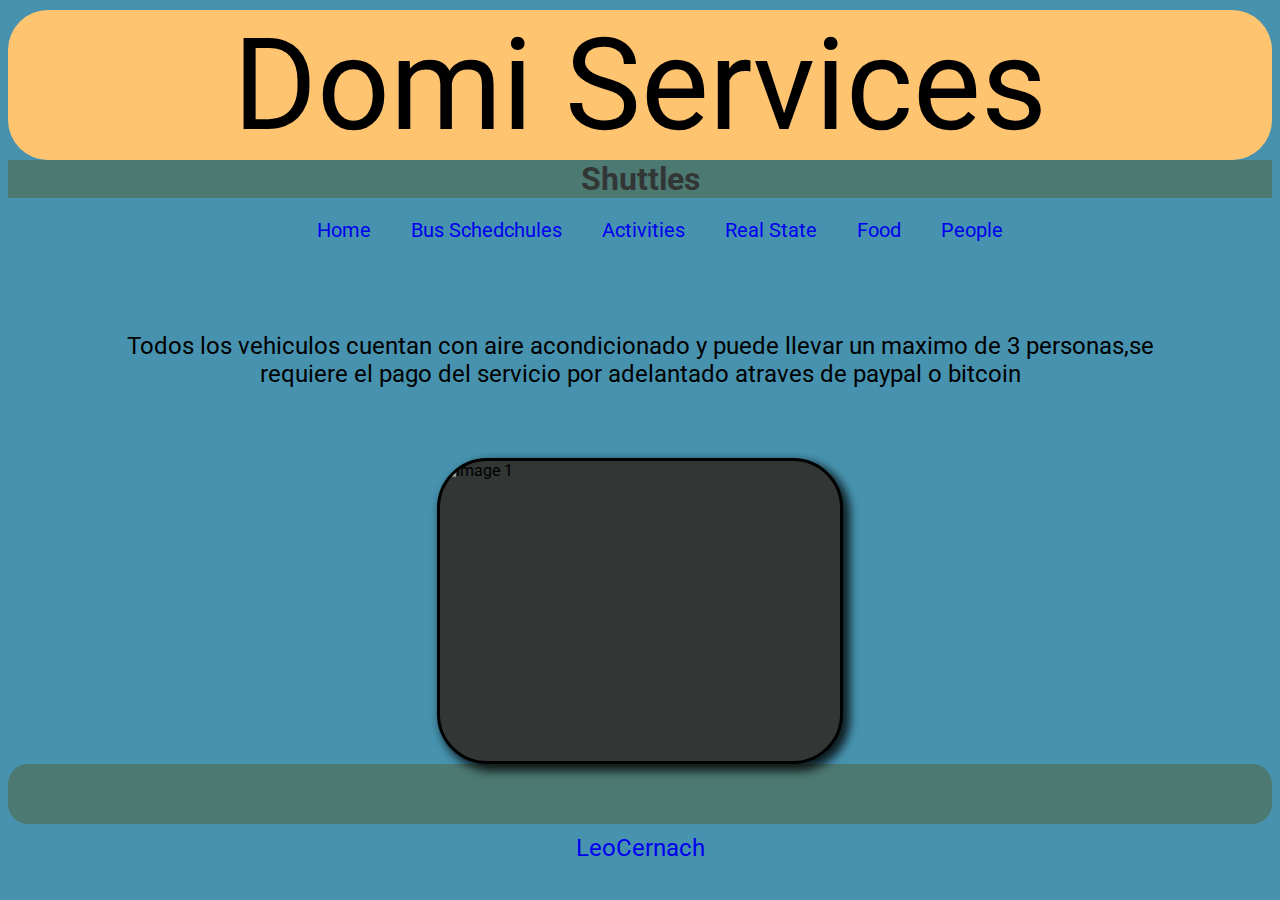
==== shuttles.html @ d174bec2 "Add files via upload" ====
<!DOCTYPE html>
<html lang="en">

<head>
    <meta charset="UTF-8">
    <meta name="viewport" content="width=device-width, initial-scale=1.0">
    <title>Need Help?</title>
    <link rel="stylesheet" href="styles.css">
  
  <link rel="preconnect" href="https://fonts.googleapis.com">
<link rel="preconnect" href="https://fonts.gstatic.com" crossorigin>
<link href="https://fonts.googleapis.com/css2?family=Merienda:wght@300..900&display=swap" rel="stylesheet">

<link rel="preconnect" href="https://fonts.googleapis.com">
<link rel="preconnect" href="https://fonts.gstatic.com" crossorigin>
<link href="https://fonts.googleapis.com/css2?family=Roboto:ital,wght@0,100;0,300;0,400;0,500;0,700;0,900;1,100;1,300;1,400;1,500;1,700;1,900&display=swap" rel="stylesheet">
  

</head>

<body> 
  
  

    <div class = "banner">
    <header style="font-size:10vw" >Domi Services</header>
    
    
    <h1>Shuttles</h1>

  </div>
    
   
  
  <div class="listaOp"> 
    <ul>
<a href="index.html">Home</a></ul>
    <ul>
<a href="bus.html">Bus Schedchules</a>
</ul>
    <ul>
<a href="url">Activities</a>
</ul>
    <ul>
<a href="url">Real State</a>
</ul>
    <ul>
<a href="url">Food</a>
</ul>
     <ul>
<a href="url">People</a>
</ul>
    
    
    </div> 

    



	

<section>
  <p>Todos los vehiculos cuentan con aire acondicionado y puede llevar un maximo de 3 personas,se requiere el pago del servicio por adelantado atraves de paypal o bitcoin</p>
</section>
  
  <div class="carousel">
    
  <div class="carousel-inner">
        
    <div class="carousel-item"><img src="https://images.twinkl.co.uk/tw1n/image/private/t_630/u/ux/calm-river_ver_1.jpg" alt="Image 1"></div>
        
    <div class="carousel-item"><img src="https://images.twinkl.co.uk/tw1n/image/private/t_630/u/ux/calm-river_ver_1.jpg" alt=imagen></div>
        
    <div class="carousel-item"><img src ="https://images.twinkl.co.uk/tw1n/image/private/t_630/u/ux/calm-river_ver_1.jpg" alt="Image 3"></div>
        
    <div class="carousel-item">
      <img src="https://images.twinkl.co.uk/tw1n/image/private/t_630/u/ux/calm-river_ver_1.jpg" alt="Image 4"></div>
    </div>
</div>
  
  
 
   




  <footer>
  
    <p class= "copy"><a href="leocernach@gmail.com.com">LeoCernach</a></p>
  </footer>


  <script src="./script.js"></script> 

</body>


  
  

   
  
</html>
---- styles.css ----
@media (min-width: 900px) {
  .carousel-item {
    width: 33.33%;
  }
}

@media screen and (max-width: 800px) {
  .left, .main, .right {
    width: 100%; /* The width is 100%, when the viewport is 800px or smaller */
  }
}


*{
  font-family:'Roboto';
 
}


h1{
display:flex;
justify-content:center;
background-color:#4C7972;
margin:auto;
color:#323736;


}

.listaOp{
display:flex;
justify-content:center;
font-size: 20px;
text-decoration-style: none;
padding-left: 10px;
padding-right: 10px;


}

header{
background:#FFC470;
display:flex;
justify-content:center;
font-size:100px;
font-family:'Roboto';
font-weight: 400;
font-style: normal;
margin-top:10px;
border-radius: 40px;

}

li{
text-decoration: none;

}

p{
display: flex;
text-align:center;
margin: 70px;
font-size: 1.5em;

}

.taxiOp{
display: flex;
justify-content: center;
}


.homeBottom{
display: flex;
justify-content: center;
}

p{
text-align: center;
margin-left:100px;
margin-right:100px;
}




.copy{ 
  margin-bottom:0px;
  
  display:flex;
  justify-content:center;
  
}


.carousel{
      margin:auto;
        width: 400px;
        height: 300px;
        position: relative;
        overflow: hidden;
      border: 3px solid black;
  background-color:#323736;
  border-radius: 50px;
  box-shadow: 5px 5px 10px 2px rgba(0,0,0,.8);;
  
  
    }
    .carousel-inner {
      display:flex;
      
        transition:transform 2s ease
    }
    .carousel-item {
        flex: 0 0 100%;
        transition:transform  1s ease ;
    }

img{
  
  width:400px;
}

body{
  background-color:#4793AF;
  font-family:'Roboto';
  
}

.banner{
  font-family: 'Roboto';
}


footer{
  display: flex;
  flex-direction: row;
  justify-content: center;
  background-color: #4C7972;
  height: 60px;
  border-radius:20px;
}



.what{ 
        width: 55px;;
        height:55px;
        right:60px;
        color:#FFF;
        border-radius:50px;
        font-size:60px;
      
}


a{
  text-decoration: none;
}



.b{

  width: 55px;;
        height:55px;
        right:60px;
        border-radius:50px;
        
        
  
}
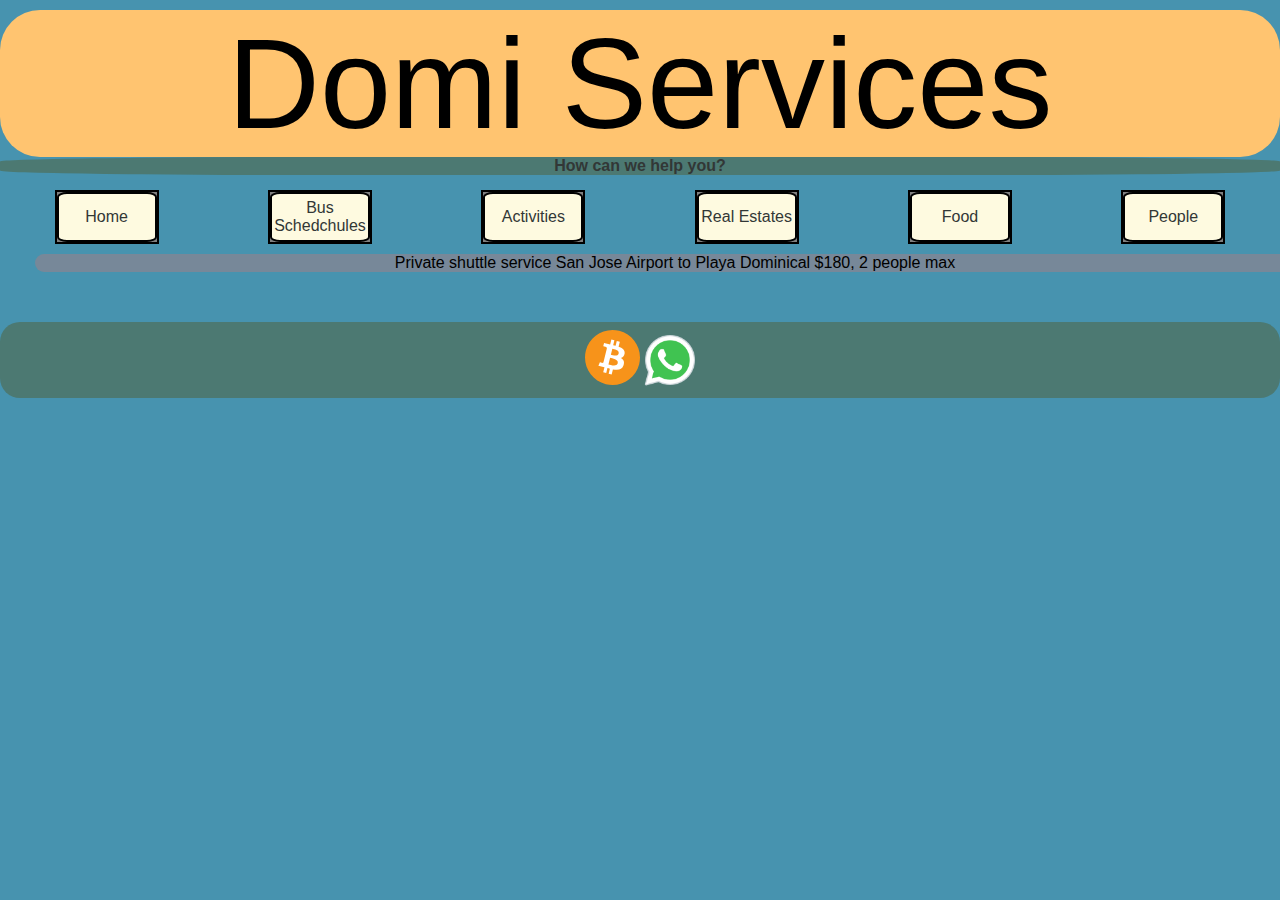
==== commit 2f15b895: "Add files via upload" ====
--- a/shuttles.html
+++ b/shuttles.html
@@ -3,53 +3,50 @@
 
 <head>
     <meta charset="UTF-8">
-    <meta name="viewport" content="width=device-width, initial-scale=1.0">
+    <meta name="viewport" content="width=device-width, initial-scale=1">
     <title>Need Help?</title>
     <link rel="stylesheet" href="styles.css">
-  
-  <link rel="preconnect" href="https://fonts.googleapis.com">
-<link rel="preconnect" href="https://fonts.gstatic.com" crossorigin>
-<link href="https://fonts.googleapis.com/css2?family=Merienda:wght@300..900&display=swap" rel="stylesheet">
-
-<link rel="preconnect" href="https://fonts.googleapis.com">
-<link rel="preconnect" href="https://fonts.gstatic.com" crossorigin>
-<link href="https://fonts.googleapis.com/css2?family=Roboto:ital,wght@0,100;0,300;0,400;0,500;0,700;0,900;1,100;1,300;1,400;1,500;1,700;1,900&display=swap" rel="stylesheet">
-  
-
 </head>
 
 <body> 
+  <script src="car.js"> </script>  
+
   
   
 
     <div class = "banner">
-    <header style="font-size:10vw" >Domi Services</header>
+    <header class = 'links'style="font-size:10vw" >Domi Services</header>
     
     
-    <h1>Shuttles</h1>
+    <h1>How can we help you?</h1>
 
   </div>
     
    
   
-  <div class="listaOp"> 
+  <div class =" listaOp"> 
     <ul>
-<a href="index.html">Home</a></ul>
+      <a href="index.html"><button type="button" >    Home      </button> </a>
+   </ul>
+    
+   <ul>
+
+      <button type="button" >  <a href="shuttles.html"></a>    Bus Schedchules     </button>
+   </ul>
+    
+   <ul>
+    <button type="button" >  <a href="shuttles.html"></a>    Activities     </button>
+   </ul>
+    
+   <ul>
+    <button type="button" >  <a href="shuttles.html"></a>    Real Estates     </button>
+  </ul>
     <ul>
-<a href="bus.html">Bus Schedchules</a>
-</ul>
-    <ul>
-<a href="url">Activities</a>
-</ul>
-    <ul>
-<a href="url">Real State</a>
-</ul>
-    <ul>
-<a href="url">Food</a>
-</ul>
+      <button type="button" >  <a href="shuttles.html"></a>    Food     </button>
+  </ul>
      <ul>
-<a href="url">People</a>
-</ul>
+      <button type="button" >  <a href="shuttles.html"></a>    People     </button>
+  </ul>
     
     
     </div> 
@@ -60,24 +57,15 @@
 
 	
 
-<section>
-  <p>Todos los vehiculos cuentan con aire acondicionado y puede llevar un maximo de 3 personas,se requiere el pago del servicio por adelantado atraves de paypal o bitcoin</p>
-</section>
+
+
   
-  <div class="carousel">
-    
-  <div class="carousel-inner">
-        
-    <div class="carousel-item"><img src="https://images.twinkl.co.uk/tw1n/image/private/t_630/u/ux/calm-river_ver_1.jpg" alt="Image 1"></div>
-        
-    <div class="carousel-item"><img src="https://images.twinkl.co.uk/tw1n/image/private/t_630/u/ux/calm-river_ver_1.jpg" alt=imagen></div>
-        
-    <div class="carousel-item"><img src ="https://images.twinkl.co.uk/tw1n/image/private/t_630/u/ux/calm-river_ver_1.jpg" alt="Image 3"></div>
-        
-    <div class="carousel-item">
-      <img src="https://images.twinkl.co.uk/tw1n/image/private/t_630/u/ux/calm-river_ver_1.jpg" alt="Image 4"></div>
-    </div>
-</div>
+
+<p>Private shuttle service San Jose Airport to Playa Dominical $180, 2 people max</p>
+  
+
+
+
   
   
  
@@ -88,7 +76,15 @@
 
   <footer>
   
-    <p class= "copy"><a href="leocernach@gmail.com.com">LeoCernach</a></p>
+    
+
+    <i class="logo"> <img class="logo" src="bitlogo.svg" alt=""> </i>
+
+
+      <a class = "logo" href="https://wa.me/50685637071?text=Que haces boludo?" class="float-wa" target="_blank">
+        <i class="fa" ><img class = "sap" src="whaticon.png" alt=""></i>
+    </a>
+    
   </footer>
 
 
--- a/styles.css
+++ b/styles.css
@@ -1,42 +1,93 @@
 
 
-@media (min-width: 900px) {
-  .carousel-item {
-    width: 33.33%;
+
+
+
+*{
+  font-family: 'Franklin Gothic Medium', 'Arial Narrow', Arial, sans-serif;
+  margin: 0;
+  padding: 0;
+  font-size: 100%;
+
+
+  
+ 
+}
+
+.container{
+  padding: 2rem;
+}
+
+.slider-wrapper{
+  position: relative;
+  max-width: 48rem;
+  margin: 0 auto;
+}
+
+
+.slider img{
+  flex: 1 0 100%;
+  scroll-snap-align: start;
+  object-fit: cover;
+}
+
+.slider-nav{
+  display: flex;
+  column-gap: 1rem;
+  position: absolute;
+  bottom: 1.25rem;
+  left: 50%;
+  transform:translateX(-50%);
+  z-index:1;
+}
+  .slider-nav a {
+    width: 0.5rem;
+    height: 0.5rem;
+    border-radius: 50%;
+    background-color: #fff;
+    opacity: 0.75;
+    transition: opacity ease 250ms;
+
   }
-}
-
-@media screen and (max-width: 800px) {
-  .left, .main, .right {
-    width: 100%; /* The width is 100%, when the viewport is 800px or smaller */
-  }
-}
-
-
-*{
-  font-family:'Roboto';
+  
+  .slider {
+    display: flex;
+    aspect-ratio: 16 / 11;
+    overflow-x: auto;
+    scroll-snap-type: x mandatory;
+    scroll-behavior: smooth;
+    box-shadow: 0 1.5rem 3rem -0.75rem hsla(0, 0%, 0%, 0.25);
+    border-radius: 1rem;
+    -webkit-overflow-scrolling: touch; /* Smooth scrolling on iOS */
+
+}
+
+.slider-nav a:hover{
+  opacity: 1;
+}
+
+
+
  
-}
-
 
 h1{
 display:flex;
 justify-content:center;
 background-color:#4C7972;
+border-radius: 25%;
 margin:auto;
 color:#323736;
+height:100%;
 
 
 }
 
 .listaOp{
 display:flex;
-justify-content:center;
-font-size: 20px;
+justify-content:space-around;
 text-decoration-style: none;
-padding-left: 10px;
-padding-right: 10px;
-
+max-width:100%;
+margin-top: 15px;
 
 }
 
@@ -44,8 +95,7 @@
 background:#FFC470;
 display:flex;
 justify-content:center;
-font-size:100px;
-font-family:'Roboto';
+font-size:100%;
 font-weight: 400;
 font-style: normal;
 margin-top:10px;
@@ -56,14 +106,13 @@
 li{
 text-decoration: none;
 
-}
-
-p{
-display: flex;
-text-align:center;
-margin: 70px;
-font-size: 1.5em;
-
+
+}
+
+
+.links{
+
+  font-size: 100%; 
 }
 
 .taxiOp{
@@ -78,9 +127,16 @@
 }
 
 p{
-text-align: center;
-margin-left:100px;
-margin-right:100px;
+  display: flex;
+  justify-content: center;
+background-color: lightslategray;
+border-radius: 25px;
+width: 100%;
+margin-top: 10px;
+margin-left: 35px;
+margin-right: 35px;
+
+
 }
 
 
@@ -95,35 +151,9 @@
 }
 
 
-.carousel{
-      margin:auto;
-        width: 400px;
-        height: 300px;
-        position: relative;
-        overflow: hidden;
-      border: 3px solid black;
-  background-color:#323736;
-  border-radius: 50px;
-  box-shadow: 5px 5px 10px 2px rgba(0,0,0,.8);;
-  
-  
-    }
-    .carousel-inner {
-      display:flex;
-      
-        transition:transform 2s ease
-    }
-    .carousel-item {
-        flex: 0 0 100%;
-        transition:transform  1s ease ;
-    }
-
-img{
-  
-  width:400px;
-}
 
 body{
+  font-size: 100%;
   background-color:#4793AF;
   font-family:'Roboto';
   
@@ -141,6 +171,10 @@
   background-color: #4C7972;
   height: 60px;
   border-radius:20px;
+  padding: 8px;
+  margin-top: 50px;
+
+
 }
 
 
@@ -158,17 +192,60 @@
 
 a{
   text-decoration: none;
+  
+}
+
+button{
+  color:#323736;
+  border: 2px solid black;
+  border-radius: 10%;
+  width: 100px;
+  height: 50px;
+  font-size: larger bold;
+  background-color:#FEFAE0;
+}
+
+button {
+  transition-duration: 0.6s;
+}
+
+button:hover {
+  background-color: #DD5746; /* Orange*/
+  color: #FFC470;
 }
 
 
 
 .b{
 
-  width: 55px;;
-        height:55px;
+  width: 100%;;
+        height:100%;
         right:60px;
         border-radius:50px;
         
         
   
 }
+
+.logo{
+  height: 55px;
+  width:55px;
+ 
+
+}
+
+.float-wa{
+  height: 55px;
+  width:55px;
+}
+
+.sap{
+  height: 60px;
+  width: 60px;
+}
+
+
+ul{
+  background-color: grey;
+  border: solid,2px, black;
+}